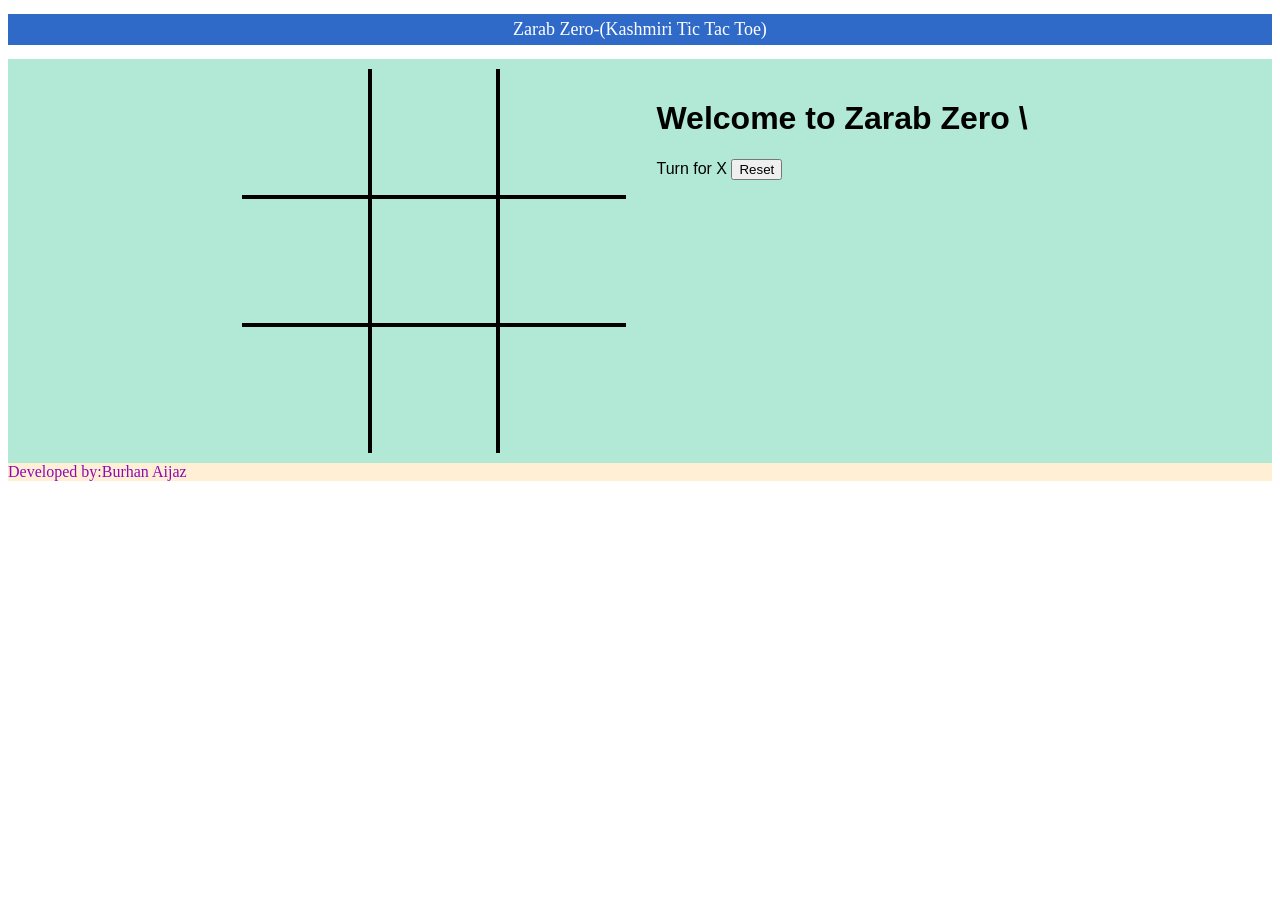
==== index.html @ 39fc9ea9 "added index.html" ====
<!DOCTYPE html>
<html lang="en">

<head>
    <meta charset="UTF-8">
    <meta http-equiv="X-UA-Compatible" content="IE=edge">
    <meta name="viewport" content="width=device-width, initial-scale=1.0">
    <title>Zarab Zero</title>
    <link rel="stylesheet" href="zarabZero.css">
</head>

<body>
    <nav>
        <ul>
            <li>
                Zarab Zero
            </li>
            <li>-</li>
            <li>
                (Kashmiri Tic Tac Toe)
            </li>
        </ul>
    </nav>
    <div class="gameContainer">
        <div class="Container">
            <div class="box l t"><span class="boxText"></span></div>
            <div class="box t"><span class="boxText"></span></div>
            <div class="box t r"><span class="boxText"></span></div>
            <div class="box l"><span class="boxText"></span></div>
            <div class="box"><span class="boxText"></span></div>
            <div class="box r"><span class="boxText"></span></div>
            <div class="box l b"><span class="boxText"></span></div>
            <div class="box b"><span class="boxText"></span></div>
            <div class="box b r"><span class="boxText"></span></div>
        </div>
        <div class="gameinfo">
            <h1>Welcome to Zarab Zero \</h1>
            <span class="info">Turn for X</span>
            <button id="reset">Reset</button>
            <div class="imgbox">

                <img class="gif " src="giphy.gif" alt="You won">
            </div>
        </div>
    </div>
    <footer>
        <span>Developed by:Burhan Aijaz</span>
    </footer>
    <script>src = "zarabZero.js"</script>
</body>

</html>
---- zarabZero.css ----
nav ul{
list-style-type: none;
justify-content: center;
margin: 14px;
padding: 5px;
font-size: large; 
display: flex;
}
nav{
    background-color: rgb(47, 106, 201);
    color: rgb(255, 255, 255);
}
.gameContainer{
    background-color: rgb(177, 233, 214);
    display: flex;
    justify-content: center;
 }
 .Container{
display:grid;
grid-template-rows: repeat(3,10vw);
grid-template-columns: repeat(3,10vw);
font-family: -apple-system, BlinkMacSystemFont, 'Segoe UI', Roboto, Oxygen, Ubuntu, Cantarell, 'Open Sans', 'Helvetica Neue', sans-serif;
margin : 10px
 }
 .box{
     border: solid 2px black;
     font-size: 8vw;
     align-items: center;
     display: flex;
     justify-content: center;
     align-items: center;
 }

.box:hover{
background-color: rgb(189, 216, 168);
cursor: pointer;

 }

.gameinfo{
    padding: 10px;
    margin: 10px;
    font-family: 'Segoe UI', Tahoma, Geneva, Verdana, sans-serif;
}
.imgbox img{
    display: none;
    width: 150px;
}
footer{
    background-color: papayawhip;
    color: rgb(146, 7, 180);
    display: flex;
}
.b{
 border-bottom: 0;
}
.t{
border-top: 0;
}
.l{
    border-left: 0;
}
.r{
border-right: 0;
}
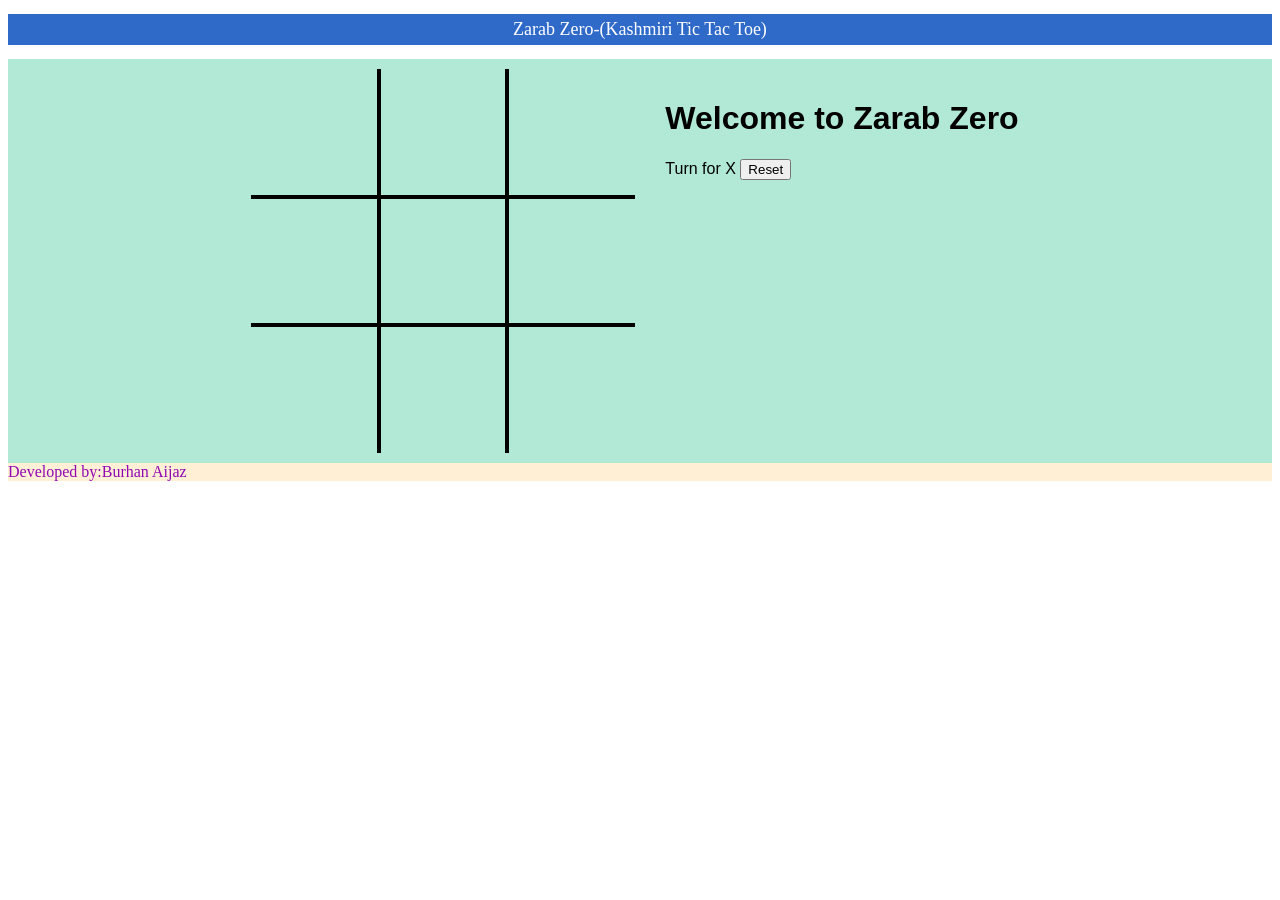
==== commit 2903642f: "removed accidental slash" ====
--- a/index.html
+++ b/index.html
@@ -34,7 +34,7 @@
             <div class="box b r"><span class="boxText"></span></div>
         </div>
         <div class="gameinfo">
-            <h1>Welcome to Zarab Zero \</h1>
+            <h1>Welcome to Zarab Zero </h1>
             <span class="info">Turn for X</span>
             <button id="reset">Reset</button>
             <div class="imgbox">
@@ -49,4 +49,4 @@
     <script>src = "zarabZero.js"</script>
 </body>
 
-</html>+</html>
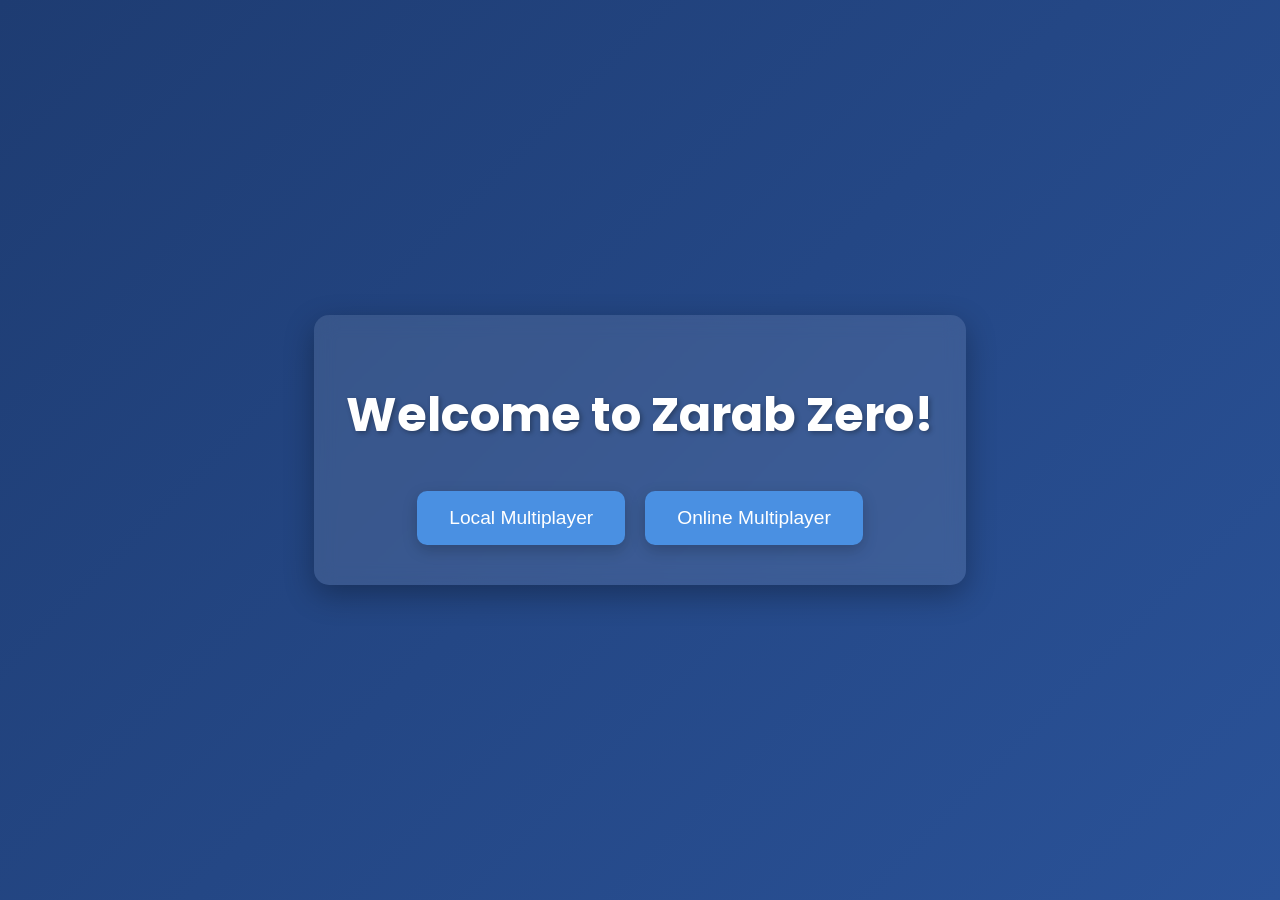
==== commit 5c0e0ecb: "[FIX] index.html fixed" ====
--- a/index.html
+++ b/index.html
@@ -4,49 +4,77 @@
 <head>
     <meta charset="UTF-8">
     <meta http-equiv="X-UA-Compatible" content="IE=edge">
-    <meta name="viewport" content="width=device-width, initial-scale=1.0">
+    <meta name="viewport" content="width=device-width, initial-scale=1.0, maximum-scale=1.0, user-scalable=no">
     <title>Zarab Zero</title>
     <link rel="stylesheet" href="zarabZero.css">
+    <link href="https://fonts.googleapis.com/css2?family=Poppins:wght@400;600&display=swap" rel="stylesheet">
 </head>
 
 <body>
-    <nav>
-        <ul>
-            <li>
-                Zarab Zero
-            </li>
-            <li>-</li>
-            <li>
-                (Kashmiri Tic Tac Toe)
-            </li>
-        </ul>
-    </nav>
-    <div class="gameContainer">
-        <div class="Container">
-            <div class="box l t"><span class="boxText"></span></div>
-            <div class="box t"><span class="boxText"></span></div>
-            <div class="box t r"><span class="boxText"></span></div>
-            <div class="box l"><span class="boxText"></span></div>
-            <div class="box"><span class="boxText"></span></div>
-            <div class="box r"><span class="boxText"></span></div>
-            <div class="box l b"><span class="boxText"></span></div>
-            <div class="box b"><span class="boxText"></span></div>
-            <div class="box b r"><span class="boxText"></span></div>
+    <!-- Start Screen -->
+    <div id="startScreen" class="start-screen">
+        <h1>Welcome to Zarab Zero!</h1>
+        <div class="mode-select">
+            <button id="localMode">Local Multiplayer</button>
+            <button id="onlineMode">Online Multiplayer</button>
         </div>
-        <div class="gameinfo">
-            <h1>Welcome to Zarab Zero </h1>
-            <span class="info">Turn for X</span>
-            <button id="reset">Reset</button>
-            <div class="imgbox">
+    </div>
 
-                <img class="gif " src="giphy.gif" alt="You won">
+    <!-- Game Screen (Hidden by Default) -->
+    <div id="gameScreen" class="game-screen" style="display: none;">
+        <nav>
+            <div class="logo">
+                <h1>Zarab Zero</h1>
+                <p>(Kashmiri Tic Tac Toe)</p>
+            </div>
+            <button id="homeButton">Home</button>
+        </nav>
+
+        <div class="gameContainer">
+            <div class="Container">
+                <div class="box l t" data-index="0"><span class="boxText"></span></div>
+                <div class="box t" data-index="1"><span class="boxText"></span></div>
+                <div class="box t r" data-index="2"><span class="boxText"></span></div>
+                <div class="box l" data-index="3"><span class="boxText"></span></div>
+                <div class="box" data-index="4"><span class="boxText"></span></div>
+                <div class="box r" data-index="5"><span class="boxText"></span></div>
+                <div class="box l b" data-index="6"><span class="boxText"></span></div>
+                <div class="box b" data-index="7"><span class="boxText"></span></div>
+                <div class="box b r" data-index="8"><span class="boxText"></span></div>
+            </div>
+            <div class="gameinfo">
+                <h1 id="gameMessage">Welcome to Zarab Zero!</h1>
+                <span class="info">Turn for X</span>
+                <button id="reset">Reset</button>
+                <div class="imgbox">
+                    <img id="winGif" class="gif" src="giphy.gif" alt="You won">
+                </div>
             </div>
         </div>
+
+        <footer>
+            <span>Developed by: Burhan Aijaz</span>
+        </footer>
     </div>
-    <footer>
-        <span>Developed by:Burhan Aijaz</span>
-    </footer>
-    <script>src = "zarabZero.js"</script>
+
+
+    <div id="overlay" class="overlay"></div>
+    <div id="modal" class="modal">
+        <h2 id="modalMessage"></h2>
+        <img id="drawGif" class="gif" src="images/draw.gif" alt="It's a draw">
+        <img id="modalGif" class="gif" src="images/win.gif" alt="You won">
+        <button id="modalButton">Play Again</button>
+    </div>
+    <audio id="clickSound" src="sounds/click.mp3"></audio>
+    <audio id="winSound" src="sounds/win.mp3"></audio>
+    <audio id="drawSound" src="sounds/draw.mp3"></audio>
+
+    <!-- Add Firebase SDK -->
+    <script src="https://www.gstatic.com/firebasejs/10.1.0/firebase-app.js"></script>
+    <script src="https://www.gstatic.com/firebasejs/10.1.0/firebase-firestore.js"></script>
+
+    <!-- Your JavaScript -->
+    <script src="zarabZero.js"></script>
 </body>
 
-</html>
+</html>
--- a/zarabZero.css
+++ b/zarabZero.css
@@ -1,65 +1,369 @@
-nav ul{
-list-style-type: none;
-justify-content: center;
-margin: 14px;
-padding: 5px;
-font-size: large; 
-display: flex;
-}
-nav{
-    background-color: rgb(47, 106, 201);
-    color: rgb(255, 255, 255);
-}
-.gameContainer{
-    background-color: rgb(177, 233, 214);
+/* General Styles */
+body {
+    margin: 0;
+    padding: 0;
+    font-family: 'Poppins', sans-serif;
+    background: linear-gradient(135deg, #1e3c72, #2a5298);
+    color: white;
     display: flex;
     justify-content: center;
- }
- .Container{
-display:grid;
-grid-template-rows: repeat(3,10vw);
-grid-template-columns: repeat(3,10vw);
-font-family: -apple-system, BlinkMacSystemFont, 'Segoe UI', Roboto, Oxygen, Ubuntu, Cantarell, 'Open Sans', 'Helvetica Neue', sans-serif;
-margin : 10px
- }
- .box{
-     border: solid 2px black;
-     font-size: 8vw;
-     align-items: center;
-     display: flex;
-     justify-content: center;
-     align-items: center;
- }
-
-.box:hover{
-background-color: rgb(189, 216, 168);
-cursor: pointer;
-
- }
-
-.gameinfo{
-    padding: 10px;
-    margin: 10px;
-    font-family: 'Segoe UI', Tahoma, Geneva, Verdana, sans-serif;
-}
-.imgbox img{
+    align-items: center;
+    height: 100vh;
+    overflow: hidden;
+}
+
+/* Start Screen Styles */
+.start-screen {
+    text-align: center;
+    background: rgba(255, 255, 255, 0.1);
+    padding: 2rem;
+    border-radius: 15px;
+    box-shadow: 0 10px 30px rgba(0, 0, 0, 0.3);
+    backdrop-filter: blur(10px);
+}
+
+.start-screen h1 {
+    font-size: 3rem;
+    margin-bottom: 2rem;
+    text-shadow: 2px 2px 5px rgba(0, 0, 0, 0.3);
+}
+
+.start-screen .mode-select button {
+    background: #4a90e2;
+    color: white;
+    border: none;
+    padding: 1rem 2rem;
+    margin: 0.5rem;
+    border-radius: 10px;
+    cursor: pointer;
+    font-size: 1.2rem;
+    transition: transform 0.3s ease, background 0.3s ease;
+    box-shadow: 0 5px 15px rgba(0, 0, 0, 0.2);
+}
+
+.start-screen .mode-select button:hover {
+    background: #357abd;
+    transform: translateY(-5px);
+}
+
+/* Game Screen Styles */
+.game-screen {
+    width: 100%;
+    max-width: 1200px;
+    margin: 0 auto;
+}
+
+/* Navbar Styles */
+nav {
+    background: rgba(255, 255, 255, 0.1);
+    color: white;
+    padding: 1rem 2rem;
+    display: flex;
+    justify-content: space-between;
+    align-items: center;
+    border-radius: 15px;
+    box-shadow: 0 10px 30px rgba(0, 0, 0, 0.3);
+    backdrop-filter: blur(10px);
+    margin-bottom: 2rem;
+}
+
+nav .logo h1 {
+    margin: 0;
+    font-size: 1.5rem;
+    font-weight: 600;
+    text-shadow: 2px 2px 5px rgba(0, 0, 0, 0.3);
+}
+
+nav .logo p {
+    margin: 0;
+    font-size: 0.9rem;
+    opacity: 0.8;
+}
+
+nav #homeButton {
+    background: #4a90e2;
+    color: white;
+    border: none;
+    padding: 0.5rem 1rem;
+    border-radius: 10px;
+    cursor: pointer;
+    font-size: 1rem;
+    transition: transform 0.3s ease, background 0.3s ease;
+    box-shadow: 0 5px 15px rgba(0, 0, 0, 0.2);
+}
+
+nav #homeButton:hover {
+    background: #357abd;
+    transform: translateY(-3px);
+}
+
+/* Game Container Styles */
+.gameContainer {
+    display: flex;
+    justify-content: center;
+    align-items: center;
+    margin-top: 2rem;
+}
+
+.Container {
+    display: grid;
+    grid-template-rows: repeat(3, 12vw);
+    grid-template-columns: repeat(3, 12vw);
+    gap: 10px;
+    background: rgba(255, 255, 255, 0.1);
+    padding: 20px;
+    border-radius: 15px;
+    box-shadow: 0 10px 30px rgba(0, 0, 0, 0.3);
+    backdrop-filter: blur(10px);
+}
+
+.box {
+    background: rgba(255, 255, 255, 0.1);
+    border: 2px solid rgba(255, 255, 255, 0.2);
+    font-size: 8vw;
+    display: flex;
+    justify-content: center;
+    align-items: center;
+    cursor: pointer;
+    transition: transform 0.3s ease, background 0.3s ease;
+    border-radius: 10px;
+    box-shadow: 0 5px 15px rgba(0, 0, 0, 0.2);
+}
+
+.box:hover {
+    background: rgba(255, 255, 255, 0.2);
+    transform: translateY(-5px);
+}
+
+.gameinfo {
+    margin-left: 2rem;
+    text-align: center;
+}
+
+.gameinfo h1 {
+    font-size: 2rem;
+    margin-bottom: 1rem;
+    text-shadow: 2px 2px 5px rgba(0, 0, 0, 0.3);
+}
+
+.gameinfo .info {
+    font-size: 1.2rem;
+    font-weight: 600;
+    margin-bottom: 1rem;
+}
+
+.gameinfo button {
+    background: #4a90e2;
+    color: white;
+    border: none;
+    padding: 0.5rem 1rem;
+    border-radius: 10px;
+    cursor: pointer;
+    font-size: 1rem;
+    transition: transform 0.3s ease, background 0.3s ease;
+    box-shadow: 0 5px 15px rgba(0, 0, 0, 0.2);
+}
+
+.gameinfo button:hover {
+    background: #357abd;
+    transform: translateY(-3px);
+}
+
+.imgbox img {
     display: none;
     width: 150px;
-}
-footer{
-    background-color: papayawhip;
-    color: rgb(146, 7, 180);
-    display: flex;
-}
-.b{
- border-bottom: 0;
-}
-.t{
-border-top: 0;
-}
-.l{
+    margin-top: 1rem;
+}
+
+/* Footer Styles */
+footer {
+    background: rgba(255, 255, 255, 0.1);
+    color: white;
+    text-align: center;
+    padding: 1rem;
+    margin-top: 2rem;
+    border-radius: 15px;
+    box-shadow: 0 10px 30px rgba(0, 0, 0, 0.3);
+    backdrop-filter: blur(10px);
+}
+
+/* Border Utilities */
+.b {
+    border-bottom: 0;
+}
+
+.t {
+    border-top: 0;
+}
+
+.l {
     border-left: 0;
 }
-.r{
-border-right: 0;
-}
+
+.r {
+    border-right: 0;
+}
+
+/* Modal Styles */
+.modal {
+    display: none;
+    position: fixed;
+    top: 50%;
+    left: 50%;
+    transform: translate(-50%, -50%);
+    background: rgba(255, 255, 255, 0.9);
+    padding: 2rem;
+    border-radius: 15px;
+    box-shadow: 0 10px 30px rgba(0, 0, 0, 0.3);
+    text-align: center;
+    z-index: 1000;
+    backdrop-filter: blur(10px);
+}
+
+.modal h2 {
+    font-size: 2.5rem;
+    margin-bottom: 1rem;
+    color: #2e5d78;
+}
+
+.modal img {
+    display: block;
+    margin: 1rem auto;
+    /* Add spacing above and below the GIF */
+    width: 150px;
+}
+
+.modal button {
+    background: #4a90e2;
+    color: white;
+    border: none;
+    padding: 0.5rem 1rem;
+    border-radius: 10px;
+    cursor: pointer;
+    font-size: 1rem;
+    transition: transform 0.3s ease, background 0.3s ease;
+    box-shadow: 0 5px 15px rgba(0, 0, 0, 0.2);
+    margin-top: 1rem;
+    /* Add spacing above the button */
+}
+
+.modal button:hover {
+    background: #357abd;
+    transform: translateY(-3px);
+}
+
+/* Overlay Styles */
+.overlay {
+    display: none;
+    position: fixed;
+    top: 0;
+    left: 0;
+    width: 100%;
+    height: 100%;
+    background: rgba(30, 60, 114, 0.8);
+    /* Matching the app's gradient */
+    backdrop-filter: blur(10px);
+    /* Adds a blur effect */
+    z-index: 999;
+}
+
+/* Hide draw.gif by default */
+#drawGif {
+    display: none;
+}
+
+#modalGif {
+    display: none;
+}
+
+@media (max-width: 768px) {
+    body {
+        height: auto;
+        min-height: 100vh;
+        padding: 1rem;
+    }
+
+    .gameContainer {
+        flex-direction: column;
+        gap: 2rem;
+    }
+
+    .Container {
+        grid-template-rows: repeat(3, 25vw);
+        grid-template-columns: repeat(3, 25vw);
+        gap: 8px;
+    }
+
+    .box {
+        font-size: 10vw;
+    }
+
+    .gameinfo {
+        margin-left: 0;
+        margin-top: 1rem;
+    }
+
+    nav {
+        padding: 0.75rem 1rem;
+        margin-bottom: 1rem;
+    }
+
+    nav .logo h1 {
+        font-size: 1.2rem;
+    }
+
+    nav .logo p {
+        font-size: 0.8rem;
+    }
+}
+
+@media (max-width: 480px) {
+    .Container {
+        grid-template-rows: repeat(3, 28vw);
+        grid-template-columns: repeat(3, 28vw);
+        gap: 6px;
+        padding: 15px;
+    }
+
+    .box {
+        font-size: 12vw;
+    }
+
+    .gameinfo h1 {
+        font-size: 1.5rem;
+        margin-bottom: 0.5rem;
+    }
+
+    .gameinfo .info {
+        font-size: 1rem;
+        margin-bottom: 0.5rem;
+    }
+
+    .start-screen {
+        padding: 1.5rem;
+        width: 90%;
+        max-width: 300px;
+    }
+
+    .start-screen .mode-select button {
+        width: 100%;
+        margin: 0.5rem 0;
+    }
+
+    footer {
+        font-size: 0.8rem;
+        padding: 0.75rem;
+    }
+}
+
+/* Fix for modal on mobile */
+.modal {
+    width: 90%;
+    max-width: 300px;
+    padding: 1.5rem;
+}
+
+.modal img {
+    width: 120px;
+    height: auto;
+}
